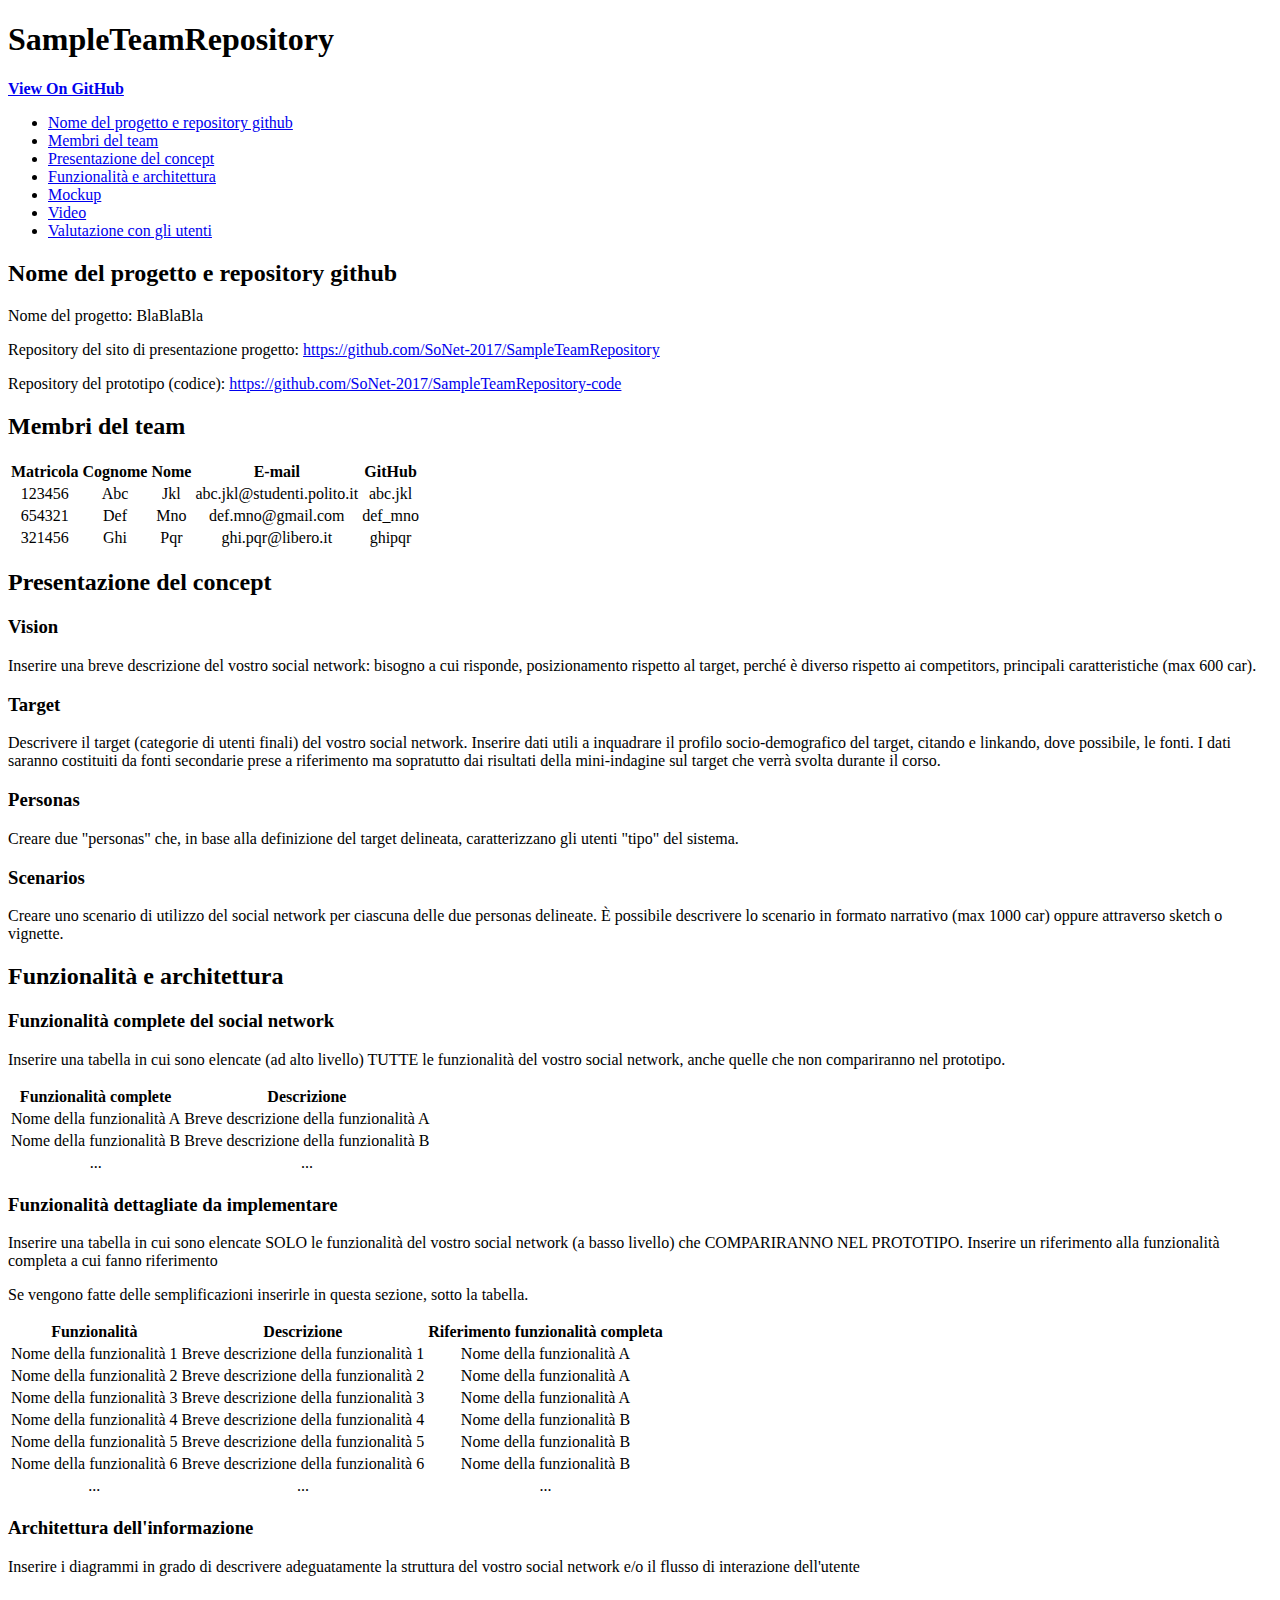
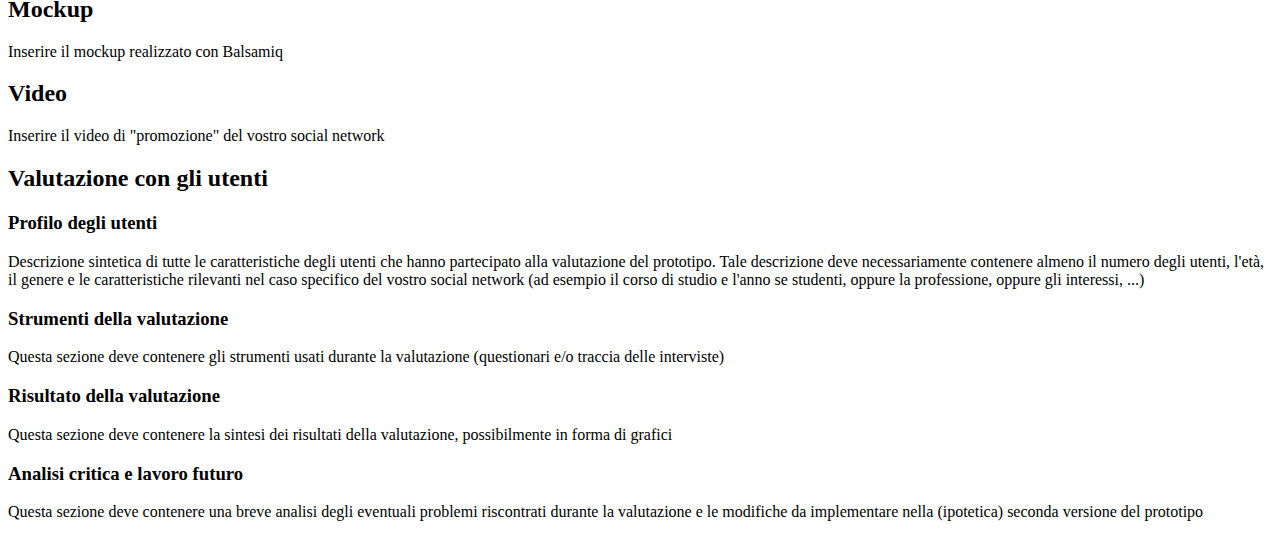
==== partenza-SoNet-Eser2/index.html @ 596de1e9 "1" ====
<!doctype html>
<html>
  <head>
    <meta charset="utf-8">
    <meta http-equiv="X-UA-Compatible" content="chrome=1">
    <title>SampleTeamRepository by SoNet-2017</title>
    <link rel="stylesheet" href="css/style.css" type="text/css" />
    <meta name="viewport" content="width=device-width, initial-scale=1, user-scalable=no">

  </head>
  <body>

    <header>
      <h1>SampleTeamRepository</h1>
      <p></p>
    </header>

    <div id="banner">
      <span id="logo"></span>

      <a href="https://github.com/SoNet-2017/css3-lab2" class="button"><strong>View On GitHub</strong></a>

    </div><!-- end banner -->

    <div class="wrapper">
      <nav>
        <ul>
          <li class="tag-h2 active">
            <a href="#nome-del-progetto-e-repository-github">Nome del progetto e repository github</a>
          </li>
          <li class="tag-h2">
            <a href="#membri-del-team">Membri del team</a>
          </li>
          <li class="tag-h2">
            <a href="#presentazione-concept">Presentazione del concept</a>
          </li>
          <li class="tag-h2">
            <a href="#funzionalita-e-architettura">Funzionalità e architettura</a>
          </li>
          <li class="tag-h2">
            <a href="#mockup">Mockup</a>
          </li>
          <li class="tag-h2">
            <a href="#video">Video</a>
          </li>
          <li class="tag-h2">
            <a href="#valutazione-con-gli-utenti">Valutazione con gli utenti</a>
          </li>
        </ul>
      </nav>
      <section style="height: auto;">
        <div class="subsection">
          <h2 id="nome-del-progetto-e-repository-github">Nome del progetto e repository github</h2>

          <p>Nome del progetto: BlaBlaBla</p>
          <p>Repository del sito di presentazione progetto: <a href="https://github.com/SoNet-2017/SampleTeamRepository">https://github.com/SoNet-2017/SampleTeamRepository</a></p>
          <p>Repository del prototipo (codice): <a href="https://github.com/SoNet-2017/SampleTeamRepository-code">https://github.com/SoNet-2017/SampleTeamRepository-code</a></p>


        </div>
        <div class="subsection">
          <h2 id="membri-del-team">Membri del team</h2>

          <table>
            <thead>
              <tr>
                <th style="text-align: center">Matricola</th>
                <th style="text-align: center">Cognome</th>
                <th style="text-align: center">Nome</th>
                <th style="text-align: center">E-mail</th>
                <th style="text-align: center">GitHub</th>
              </tr>
            </thead>
            <tbody>
              <tr>
                <td style="text-align: center">123456</td>
                <td style="text-align: center">Abc</td>
                <td style="text-align: center">Jkl</td>
                <td style="text-align: center">abc.jkl@studenti.polito.it</td>
                <td style="text-align: center">abc.jkl</td>
              </tr>
              <tr>
                <td style="text-align: center">654321</td>
                <td style="text-align: center">Def</td>
                <td style="text-align: center">Mno</td>
                <td style="text-align: center">def.mno@gmail.com</td>
                <td style="text-align: center">def_mno</td>
              </tr>
              <tr>
                <td style="text-align: center">321456</td>
                <td style="text-align: center">Ghi</td>
                <td style="text-align: center">Pqr</td>
                <td style="text-align: center">ghi.pqr@libero.it</td>
                <td style="text-align: center">ghipqr</td>
              </tr>
            </tbody>
          </table>


        </div>
        <div class="subsection">
          <h2 id="presentazione-concept">Presentazione del concept</h2>

          <h3 id="concept">Vision</h3>

          <p>
            Inserire una breve descrizione del vostro social network: bisogno a cui risponde, posizionamento
            rispetto al target, perch&eacute; &egrave; diverso rispetto ai competitors, principali caratteristiche
            (max 600 car).
          </p>

          <h3 id="target">Target</h3>

          <p>
            Descrivere il target (categorie di utenti finali) del vostro social network. Inserire dati utili a
            inquadrare il profilo socio-demografico del target, citando e linkando, dove possibile, le fonti.
            I dati saranno costituiti da fonti secondarie prese a riferimento ma sopratutto dai risultati
            della mini-indagine sul target che verrà svolta durante il corso.
          </p>

          <h3 id="personas">Personas</h3>

          <p>Creare due  "personas" che, in base alla definizione del target delineata, caratterizzano
            gli utenti "tipo" del sistema.</p>

          <h3 id="scenarios">Scenarios</h3>

          <p>Creare uno scenario di utilizzo del social network per ciascuna delle due personas delineate.
            &Egrave; possibile descrivere lo scenario in formato narrativo (max 1000 car) oppure attraverso
            sketch o vignette.</p>



        </div>
        <div class="subsection">
          <h2 id="funzionalita-e-architettura">Funzionalità e architettura</h2>

          <h3 id="funzionalita-complete-del-social-network">Funzionalità complete del social network</h3>

          <p>Inserire una tabella in cui sono elencate (ad alto livello) TUTTE le funzionalità del vostro social network, anche quelle che
            non compariranno nel prototipo.</p>

          <table>
            <thead>
              <tr>
                <th style="text-align: center">Funzionalità complete</th>
                <th style="text-align: center">Descrizione</th>
              </tr>
              </thead>
              <tbody>
              <tr>
                <td style="text-align: center">Nome della funzionalità A</td>
                <td style="text-align: center">Breve descrizione della funzionalità A</td>
              </tr>
              <tr>
                <td style="text-align: center">Nome della funzionalità B</td>
                <td style="text-align: center">Breve descrizione della funzionalità B</td>
              </tr>
              <tr>
                <td style="text-align: center">...</td>
                <td style="text-align: center">...</td>
              </tr>
            </tbody>
          </table>

          <h3 id="funzionalita-da-implementare-dettagliate">Funzionalità dettagliate da implementare</h3>

          <p>Inserire una tabella in cui sono elencate SOLO le funzionalità del vostro social network (a basso livello) che COMPARIRANNO NEL PROTOTIPO.
            Inserire un riferimento alla funzionalità completa a cui fanno riferimento</p>

          <p>Se vengono fatte delle semplificazioni inserirle in questa sezione, sotto la tabella.</p>

          <table>
            <thead>
              <tr>
                <th style="text-align: center">Funzionalità</th>
                <th style="text-align: center">Descrizione</th>
                <th style="text-align: center">Riferimento funzionalità completa</th>
              </tr>
            </thead>
            <tbody>
              <tr>
                <td style="text-align: center">Nome della funzionalità 1</td>
                <td style="text-align: center">Breve descrizione della funzionalità 1</td>
                <td style="text-align: center">Nome della funzionalità A</td>
              </tr>
              <tr>
                <td style="text-align: center">Nome della funzionalità 2</td>
                <td style="text-align: center">Breve descrizione della funzionalità 2</td>
                <td style="text-align: center">Nome della funzionalità A</td>
              </tr>
              <tr>
                <td style="text-align: center">Nome della funzionalità 3</td>
                <td style="text-align: center">Breve descrizione della funzionalità 3</td>
                <td style="text-align: center">Nome della funzionalità A</td>
              </tr>
              <tr>
                <td style="text-align: center">Nome della funzionalità 4</td>
                <td style="text-align: center">Breve descrizione della funzionalità 4</td>
                <td style="text-align: center">Nome della funzionalità B</td>
              </tr>
              <tr>
                <td style="text-align: center">Nome della funzionalità 5</td>
                <td style="text-align: center">Breve descrizione della funzionalità 5</td>
                <td style="text-align: center">Nome della funzionalità B</td>
              </tr>
              <tr>
                <td style="text-align: center">Nome della funzionalità 6</td>
                <td style="text-align: center">Breve descrizione della funzionalità 6</td>
                <td style="text-align: center">Nome della funzionalità B</td>
              </tr>
              <tr>
                <td style="text-align: center">...</td>
                <td style="text-align: center">...</td>
                <td style="text-align: center">...</td>
              </tr>
            </tbody>
          </table>

          <h3 id="architettura-dellinformazione">Architettura dell'informazione</h3>

          <p>Inserire i diagrammi in grado di descrivere adeguatamente la struttura del vostro social network e/o il flusso di
            interazione dell'utente</p>



        </div>
        <div class="subsection">
          <h2 id="mockup">Mockup</h2>

          <p>Inserire il mockup realizzato con Balsamiq</p>

        </div>
        <div class="subsection">
          <h2 id="video">Video</h2>

          <p>Inserire il video di "promozione" del vostro social network</p>

        </div>
        <div class="subsection">
          <h2 id="valutazione-con-gli-utenti">Valutazione con gli utenti</h2>

          <h3 id="profilo-degli-utenti">Profilo degli utenti</h3>

          <p>Descrizione sintetica di tutte le caratteristiche degli utenti che hanno partecipato alla valutazione del prototipo.
            Tale descrizione deve necessariamente contenere almeno il numero degli utenti, l'età, il genere e le caratteristiche rilevanti nel caso
            specifico del vostro social network (ad esempio il corso di studio e l'anno se studenti, oppure la professione, oppure gli interessi, ...)</p>

          <h3 id="strumenti-della-valutazione">Strumenti della valutazione</h3>

          <p>Questa sezione deve contenere gli strumenti usati durante la valutazione (questionari e/o traccia delle interviste)</p>

          <h3 id="risultato-della-valutazione">Risultato della valutazione</h3>

          <p>Questa sezione deve contenere la sintesi dei risultati della valutazione, possibilmente in forma di grafici</p>

          <h3 id="analisi-critica-e-lavoro-futuro">Analisi critica e lavoro futuro</h3>

          <p>Questa sezione deve contenere una breve analisi degli eventuali problemi riscontrati durante la valutazione e le modifiche
            da implementare nella (ipotetica) seconda versione del prototipo</p>


        </div>
      </section>
    </div>
  </body>
</html>
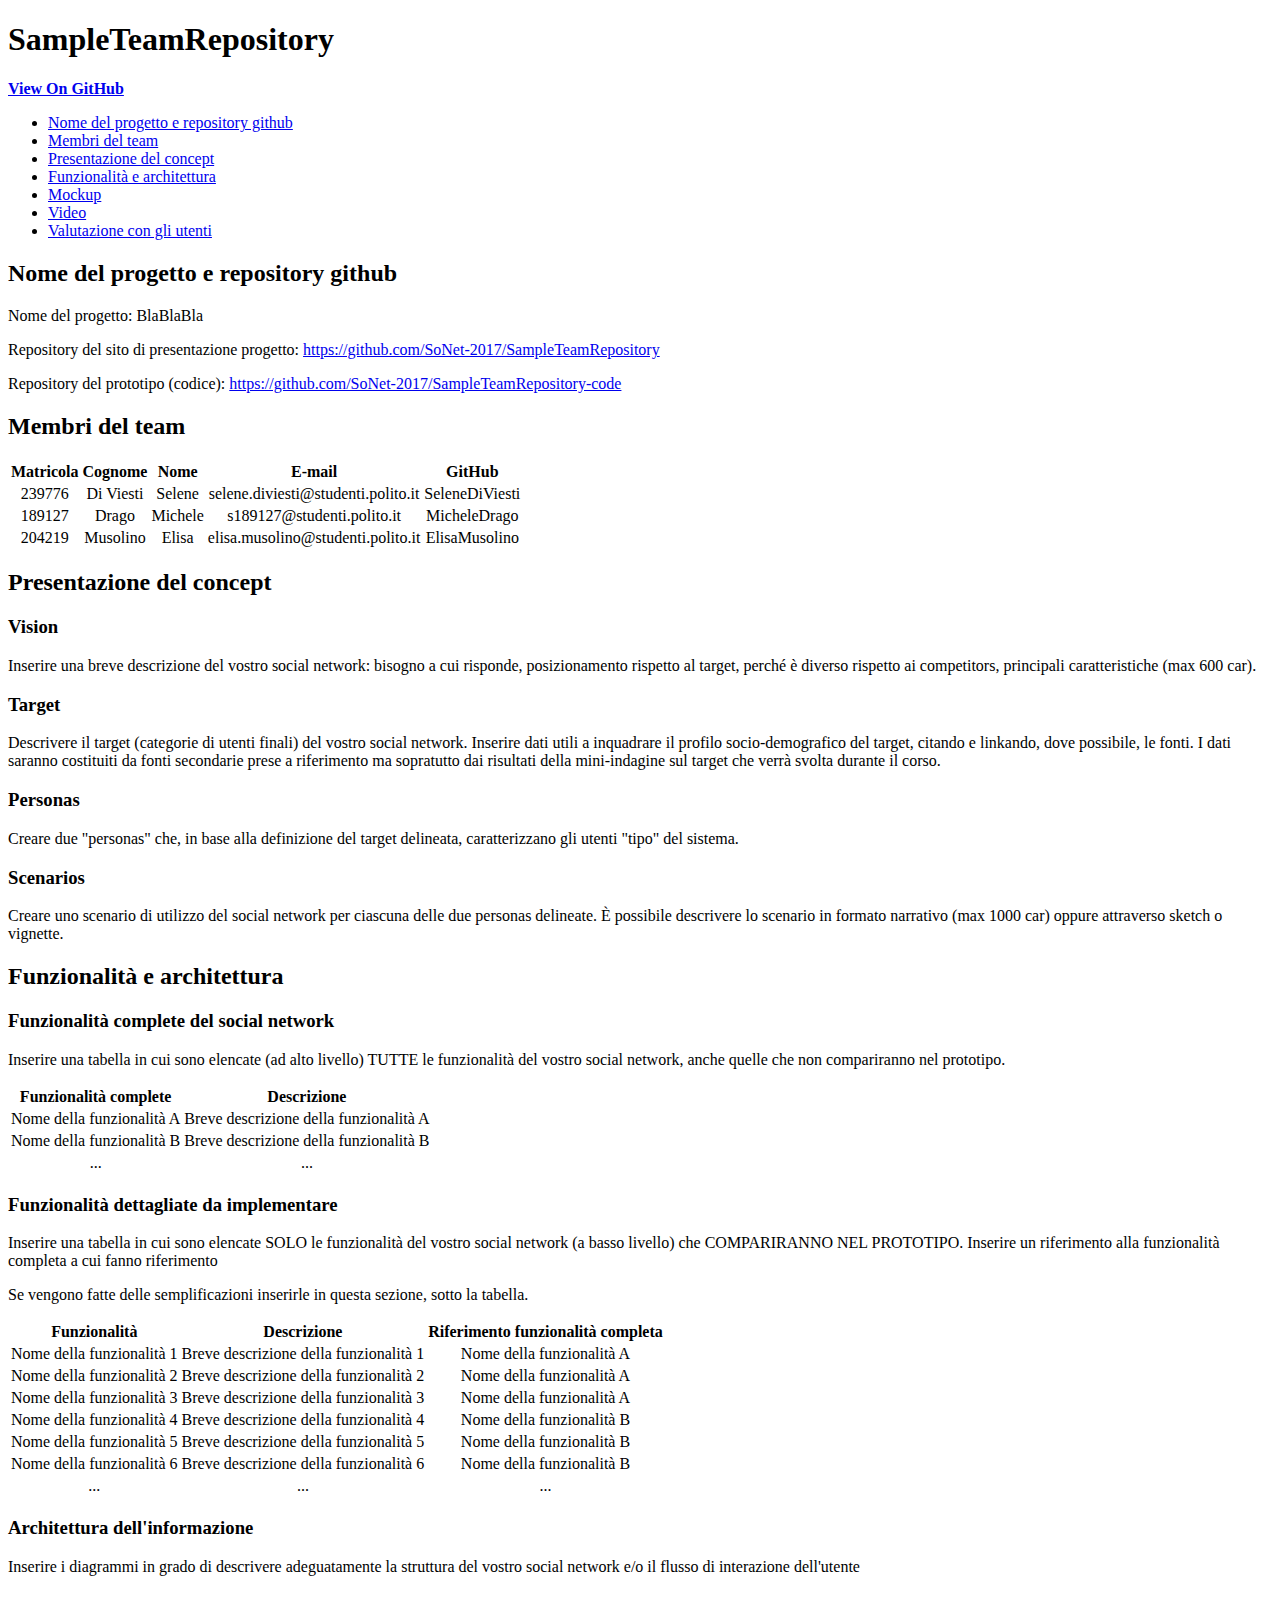
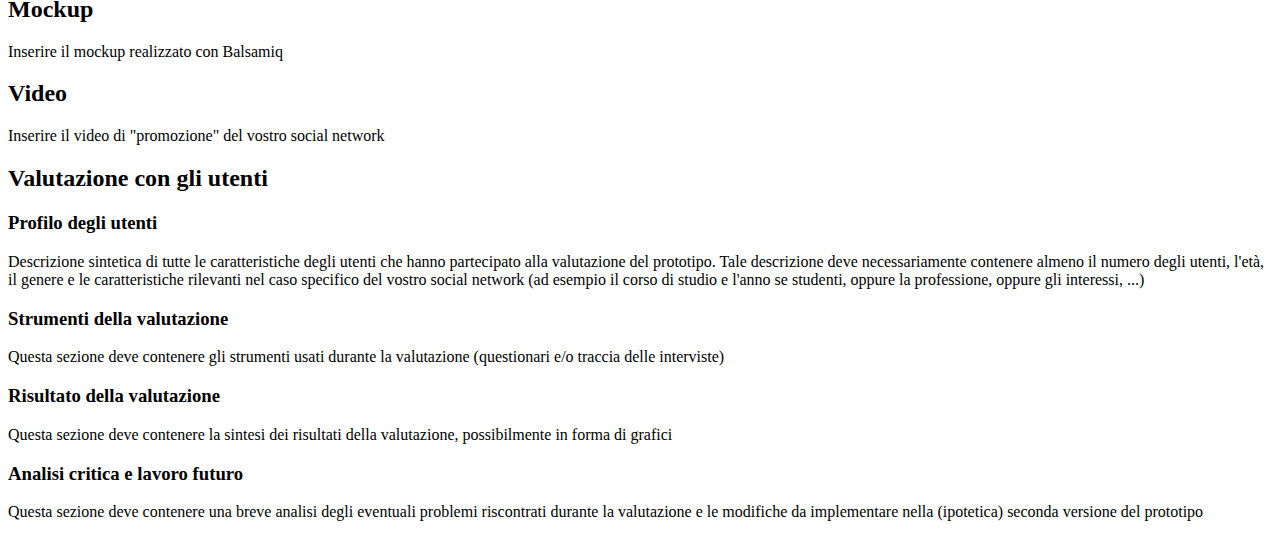
==== commit 4b573e97: "Update index.html" ====
--- a/partenza-SoNet-Eser2/index.html
+++ b/partenza-SoNet-Eser2/index.html
@@ -73,25 +73,25 @@
             </thead>
             <tbody>
               <tr>
-                <td style="text-align: center">123456</td>
-                <td style="text-align: center">Abc</td>
-                <td style="text-align: center">Jkl</td>
-                <td style="text-align: center">abc.jkl@studenti.polito.it</td>
-                <td style="text-align: center">abc.jkl</td>
-              </tr>
-              <tr>
-                <td style="text-align: center">654321</td>
-                <td style="text-align: center">Def</td>
-                <td style="text-align: center">Mno</td>
-                <td style="text-align: center">def.mno@gmail.com</td>
-                <td style="text-align: center">def_mno</td>
-              </tr>
-              <tr>
-                <td style="text-align: center">321456</td>
-                <td style="text-align: center">Ghi</td>
-                <td style="text-align: center">Pqr</td>
-                <td style="text-align: center">ghi.pqr@libero.it</td>
-                <td style="text-align: center">ghipqr</td>
+                <td style="text-align: center">239776</td>
+                <td style="text-align: center">Di Viesti</td>
+                <td style="text-align: center">Selene</td>
+                <td style="text-align: center">selene.diviesti@studenti.polito.it</td>
+                <td style="text-align: center">SeleneDiViesti</td>
+              </tr>
+              <tr>
+                <td style="text-align: center">189127</td>
+                <td style="text-align: center">Drago</td>
+                <td style="text-align: center">Michele</td>
+                <td style="text-align: center">s189127@studenti.polito.it</td>
+                <td style="text-align: center">MicheleDrago</td>
+              </tr>
+              <tr>
+                <td style="text-align: center">204219</td>
+                <td style="text-align: center">Musolino</td>
+                <td style="text-align: center">Elisa</td>
+                <td style="text-align: center">elisa.musolino@studenti.polito.it</td>
+                <td style="text-align: center">ElisaMusolino</td>
               </tr>
             </tbody>
           </table>
